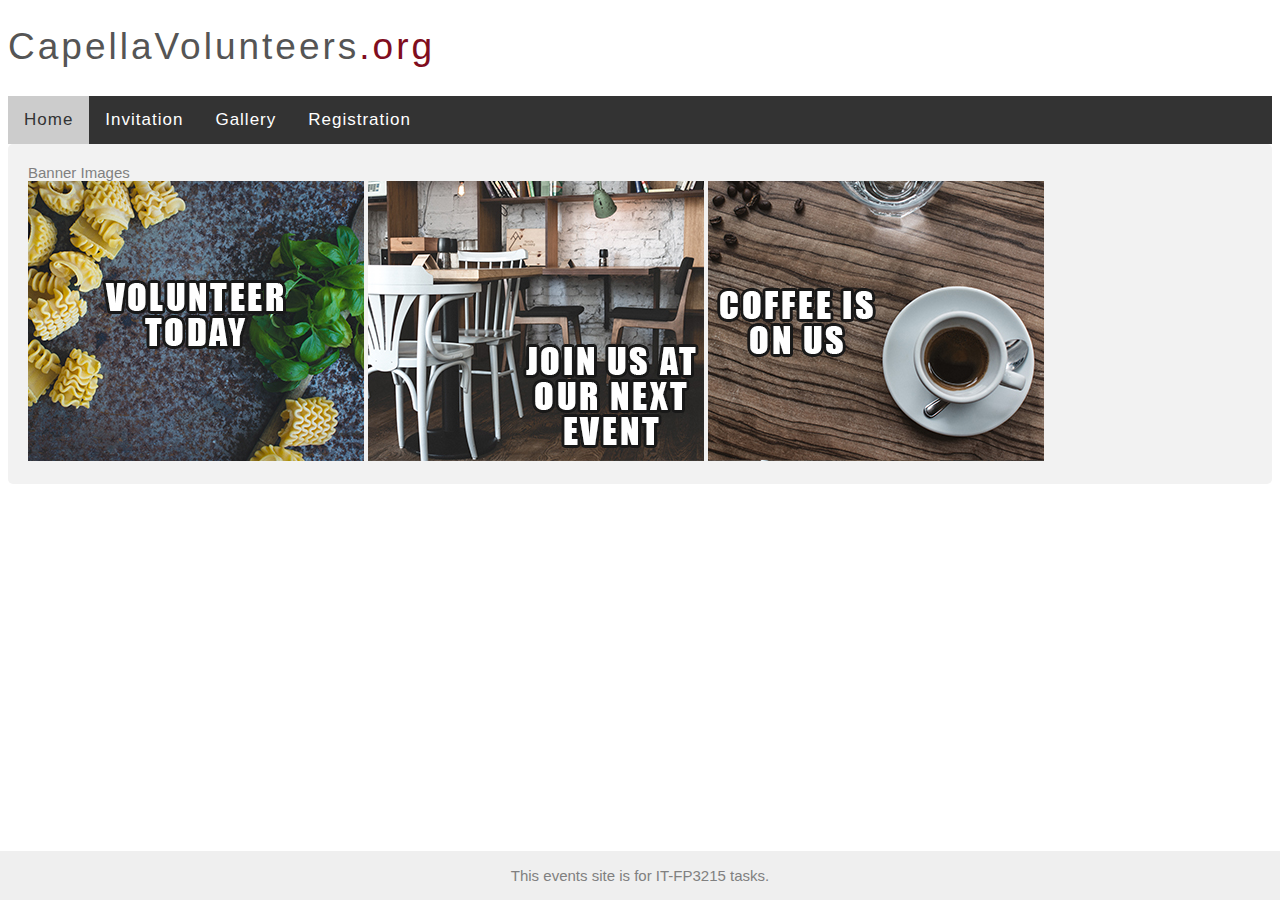
==== index.html @ 004d5999 "Add files via upload" ====
<!DOCTYPE html>
<html lang="en-US">

<head>
    <title>Invitation Page</title>
    <link rel="stylesheet" type="text/css" href="css/main.css" />
</head>

<body>
    <header>
        <div class="top">
            <a class="logo" href="index.html">CapellaVolunteers<span class="dotcom">.org</span></a>
        </div>
        <nav>
            <ul class="topnav">
                <li><a href="index.html" class="active">Home</a>
                </li>
                <li><a href="invitation.html">Invitation</a>
                </li>
                <li><a href="gallery.html">Gallery</a>
                </li>
                <li><a href="registration.html">Registration</a>
                </li>
            </ul>

        </nav>
    </header>
    <section id="bannerImages">
	Banner Images<br/>
<img src="images/banner1.jpg" alt="Banner"/>
<img src="images/banner2.jpg" alt="Banner"/>
<img src="images/banner3.jpg" alt="Banner"/>
    </section>


    <footer>This events site is for IT-FP3215 tasks.
    </footer>
</body>

</html>
---- css/main.css ----
body {
    font: 15px arial, sans-serif;
    color: #808080;
}
input[type=text],
select ,input[type=password],radio{
    width: 100%;
    padding: 12px 20px;
    margin: 8px 0;
    display: inline-block;
    border: 1px solid #ccc;
    border-radius: 4px;
    box-sizing: border-box;
}
input[type=submit] {
    width: 100%;
    background-color: #800D1E;
    color: white;
    padding: 14px 20px;
    margin: 8px 0;
    border: none;
    border-radius: 4px;
    cursor: pointer;
}
input[type=submit]:hover {
    background-color: #802F1E;
}
section {
    border-radius: 5px;
    background-color: #f2f2f2;
    padding: 20px;
}
article {
    border-radius: 5px;
    background-color: #CCCCCC;
    padding: 20px;
    color: #222222;
}
ul.topnav {
    list-style-type: none;
    margin: 0;
    padding: 0;
    overflow: hidden;
    background-color: #333;
}
ul.topnav li {
    float: left;
}
ul.topnav li a {
    display: block;
    color: white;
    text-align: center;
    padding: 14px 16px;
    text-decoration: none;
}
ul.topnav li a:hover:not(.active) {
    background-color: #111;
}
ul.topnav li a.active {
    background-color: #CCCCCC;
    color: #333
}
ul.topnav li.right {
    float: right;
}
@media screen and (max-width: 600px) {
    ul.topnav li.right,
    ul.topnav li {
        float: none;
    }
}
.top {
    position: relative;
    background-color: #ffffff;
    height: 68px;
    padding-top: 20px;
    line-height: 50px;
    overflow: hidden;
    z-index: 2;
}
.logo {
    font-family: arial;
    text-decoration: none;
    line-height: 1;
    -webkit-font-smoothing: antialiased;
    -moz-osx-font-smoothing: grayscale;
    font-size: 37px;
    letter-spacing: 3px;
    color: #555555;
    display: block;
    position: absolute;
    top: 17px;
}
.logo .dotcom {
    color: #800D1E
}
.topnav {
    position: relative;
    z-index: 2;
    font-size: 17px;
    background-color: #5f5f5f;
    color: #f1f1f1;
    width: 100%;
    padding: 0;
    letter-spacing: 1px;
}
.top .logo {
    position: relative;
    top: 0;
    width: 100%;
    text-align: left;
    margin: auto
}
footer {
    position: absolute;
    right: 0;
    bottom: 0;
    left: 0;
    padding: 1rem;
    background-color: #efefef;
    text-align: center;
}

footer.footer {
    position: relative;
}


div.gallery {
    margin: 5px;
    border: 1px solid #ccc;
    float: left;
    width: 180px;
}

div.gallery:hover {
    border: 1px solid #777;
}

div.gallery img {
    width: 100%;
    height: auto;
}

div.desc {
    padding: 15px;
    text-align: center;
}
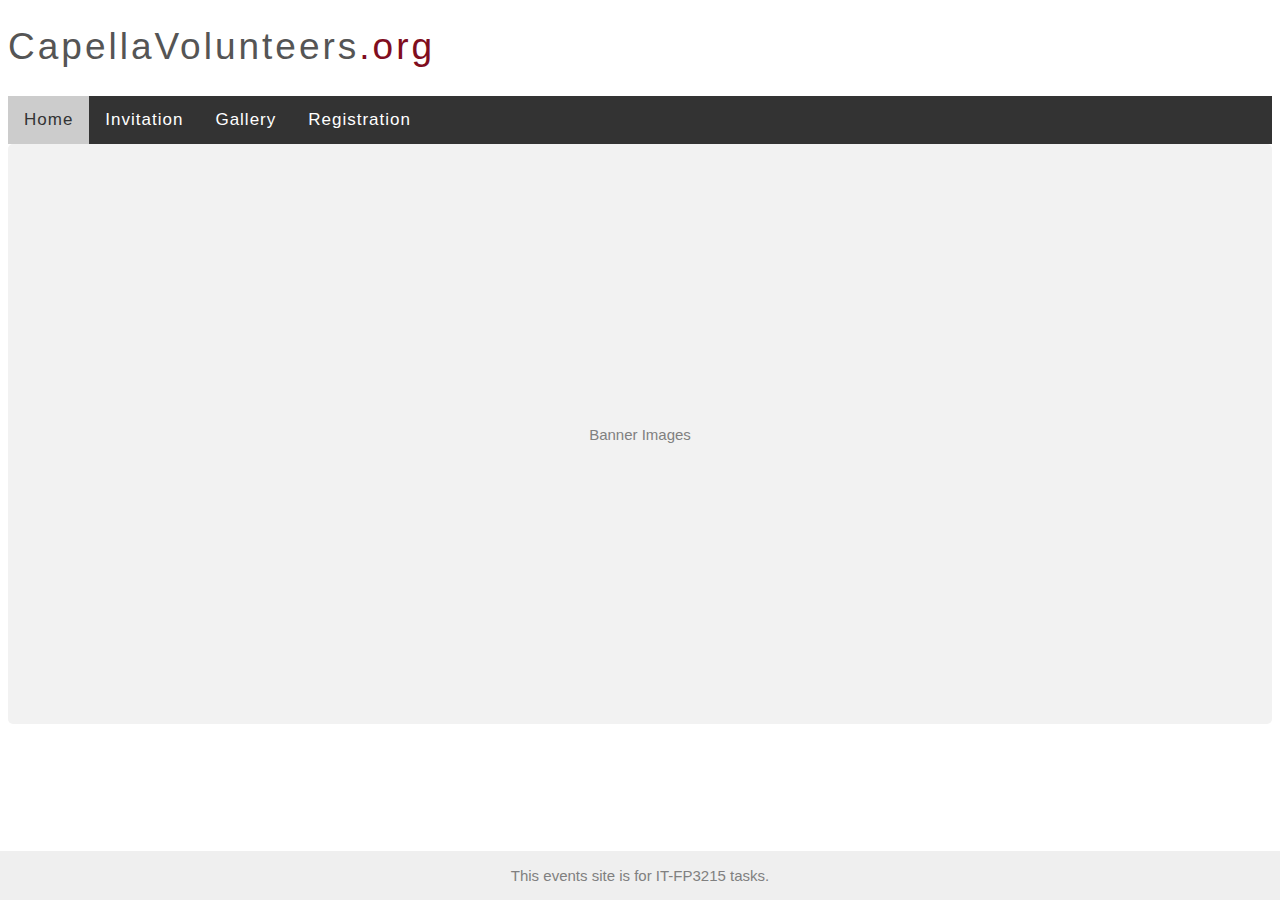
==== commit a266c192: "Add files via upload" ====
--- a/index.html
+++ b/index.html
@@ -4,37 +4,31 @@
 <head>
     <title>Invitation Page</title>
     <link rel="stylesheet" type="text/css" href="css/main.css" />
+    <script src="js/script.js"></script>
 </head>
 
-<body>
+<body onload="preloadBannerImages(); startBannerRotation();">
     <header>
         <div class="top">
             <a class="logo" href="index.html">CapellaVolunteers<span class="dotcom">.org</span></a>
         </div>
         <nav>
             <ul class="topnav">
-                <li><a href="index.html" class="active">Home</a>
-                </li>
-                <li><a href="invitation.html">Invitation</a>
-                </li>
-                <li><a href="gallery.html">Gallery</a>
-                </li>
-                <li><a href="registration.html">Registration</a>
-                </li>
+                <li><a href="index.html" class="active">Home</a></li>
+                <li><a href="invitation.html">Invitation</a></li>
+                <li><a href="gallery.html">Gallery</a></li>
+                <li><a href="registration.html">Registration</a></li>
             </ul>
-
         </nav>
     </header>
-    <section id="bannerImages">
-	Banner Images<br/>
-<img src="images/banner1.jpg" alt="Banner"/>
-<img src="images/banner2.jpg" alt="Banner"/>
-<img src="images/banner3.jpg" alt="Banner"/>
+    <section id="bannerImages" class="banner">
+        <p>Banner Images</p><br/>
+        <img src="images/banner1.jpg" alt="Banner" />
+        <img src="images/banner2.jpg" alt="Banner" />
+        <img src="images/banner3.jpg" alt="Banner" />
     </section>
 
-
-    <footer>This events site is for IT-FP3215 tasks.
-    </footer>
+    <footer>This events site is for IT-FP3215 tasks.</footer>
 </body>
 
-</html>+</html>
--- a/css/main.css
+++ b/css/main.css
@@ -12,7 +12,8 @@
     border-radius: 4px;
     box-sizing: border-box;
 }
-input[type=submit] {
+
+input[type=submit], input[type=button] {
     width: 100%;
     background-color: #800D1E;
     color: white;
@@ -22,6 +23,11 @@
     border-radius: 4px;
     cursor: pointer;
 }
+
+input[type=submit]:hover, input[type=button]:hover {
+    background-color: #9f1a2e;
+}
+
 input[type=submit]:hover {
     background-color: #802F1E;
 }
@@ -63,6 +69,34 @@
 ul.topnav li.right {
     float: right;
 }
+
+
+.gallery {
+    display: inline-block;
+    margin: 10px;
+}
+
+.desc {
+    display: none;
+}
+
+.banner {
+    position: relative;
+    min-height: 60vh;
+    display: flex;
+    align-items: center;
+    justify-content: center;
+}
+
+.banner img {
+    position: absolute;
+    width: 80%;
+    height: 80%;
+    display: none;
+    object-fit: fill;
+    border-radius: 5px;
+}
+
 @media screen and (max-width: 600px) {
     ul.topnav li.right,
     ul.topnav li {
